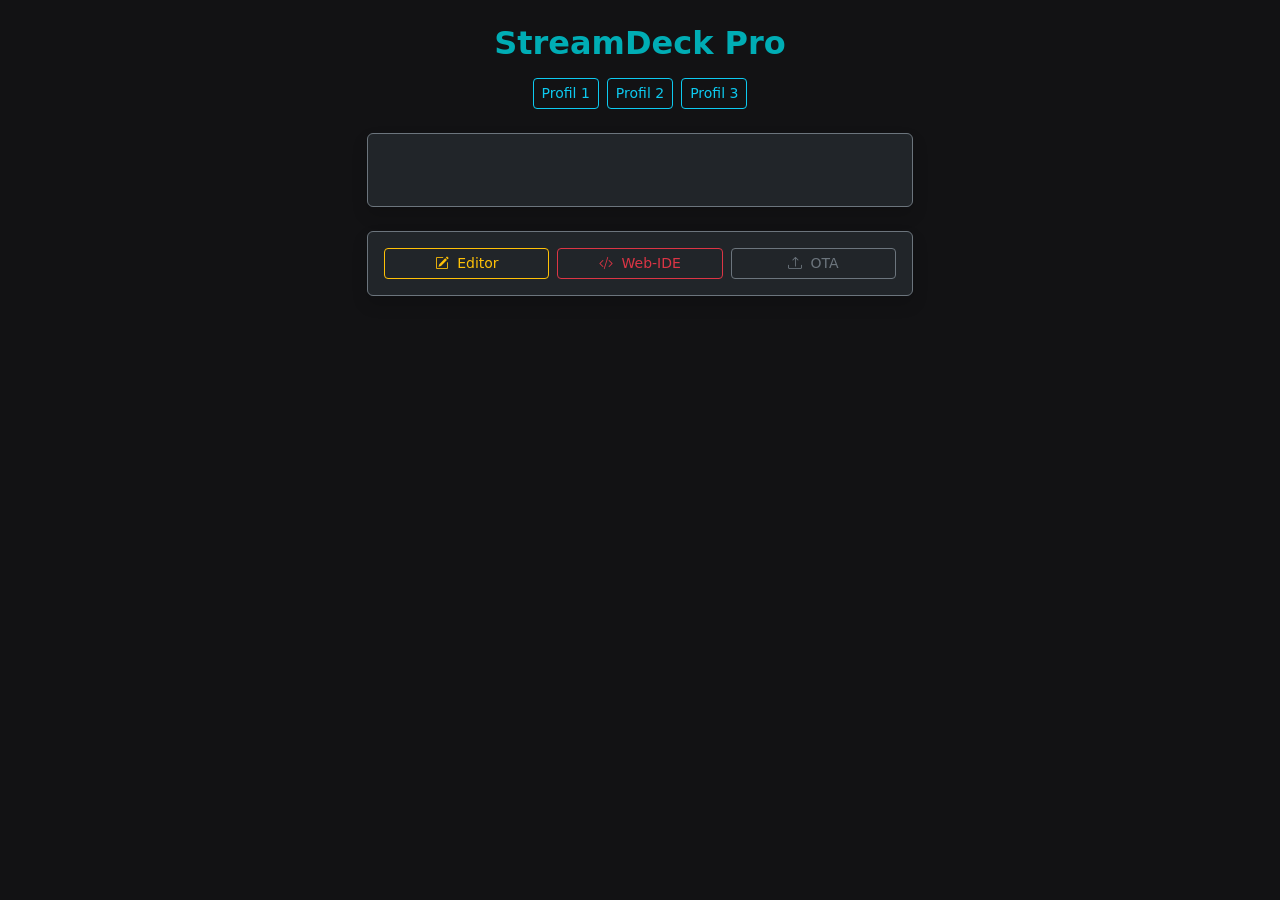
==== data/index.html @ 1ba5c2a4 "init" ====
<!DOCTYPE html>
<html>
<head>
    <meta name='viewport' content='width=device-width, initial-scale=1.0'>
    <meta charset='UTF-8'>
    <title>StreamDeck Pro</title>
    <link href='https://cdn.jsdelivr.net/npm/bootstrap@5.3.2/dist/css/bootstrap.min.css' rel='stylesheet'>
    <link href='https://cdn.jsdelivr.net/npm/bootstrap-icons@1.11.1/font/bootstrap-icons.css' rel='stylesheet'>
    <style>
        body { background: #121214; color: #e1e1e6; user-select: none; }
        .deck-grid { display: grid; grid-template-columns: repeat(3, 105px); gap: 15px; justify-content: center; padding: 20px 0; }
        @media(min-width: 576px) { .deck-grid { grid-template-columns: repeat(4, 120px); gap: 20px; } }
        .deck-btn { height: 105px; background: linear-gradient(145deg, #202024, #121214); border: 2px solid #29292e; border-radius: 14px; color: #fff; display: flex; flex-direction: column; align-items: center; justify-content: center; cursor: pointer; transition: all 0.1s; }
        @media(min-width: 576px) { .deck-btn { height: 120px; } }
        .deck-btn.active-press { border-color: #00adb5!important; transform: scale(0.93); box-shadow: 0 0 15px rgba(0,173,181,0.4); }
        .deck-icon { font-size: 2rem; color: #00adb5; }
    </style>
</head>
<body>
    <div class='container py-4'>
        <div class='row justify-content-center'>
            <div class='col-md-8 col-lg-6'>
                <h2 class='text-center mb-3 fw-bold' style='color:#00adb5;'>StreamDeck Pro</h2>
                
                <div class='d-flex justify-content-center gap-2 mb-4'>
                    <button class='btn btn-sm btn-outline-info' id='layer-b-0' onclick='setLayer(0)'>Profil 1</button>
                    <button class='btn btn-sm btn-outline-info' id='layer-b-1' onclick='setLayer(1)'>Profil 2</button>
                    <button class='btn btn-sm btn-outline-info' id='layer-b-2' onclick='setLayer(2)'>Profil 3</button>
                </div>

                <div class='card bg-dark border-secondary p-3 shadow mb-4'>
                    <div class='deck-grid' id='macro-container'></div>
                </div>
                
                <div class='card bg-dark border-secondary p-3 shadow'>
                    <div class='row g-2'>
                        <div class='col-4'><a href='/editor' class='btn btn-outline-warning w-100 btn-sm text-warning'><i class='bi bi-pencil-square me-1'></i> Editor</a></div>
                        <div class='col-4'><a href='/ide' class='btn btn-outline-danger w-100 btn-sm text-danger'><i class='bi bi-code-slash me-1'></i> Web-IDE</a></div>
                        <div class='col-4'><a href='/update' class='btn btn-outline-secondary w-100 btn-sm'><i class='bi bi-upload me-1'></i> OTA</a></div>
                    </div>
                </div>
            </div>
        </div>
    </div>

    <script>
        var ws = new WebSocket('ws://' + window.location.hostname + '/ws');
        var currentLayer = 0;
        var allMacros = [];

        // Holen der dynamischen Makro-Daten vom ESP32-FS
        fetch('/api/macros').then(res => res.json()).then(data => {
            allMacros = data.macros || [];
            drawGrid();
        });

        function drawGrid() {
            var container = document.getElementById('macro-container'); 
            if(!container) return;
            container.innerHTML = '';
            var filtered = allMacros.filter(m => m.layer == currentLayer);
            if(filtered.length === 0) {
                container.innerHTML = '<div class="text-center text-muted col-12 my-3">Keine Makros auf dieser Ebene.</div>';
                return;
            }
            filtered.forEach(m => {
                container.innerHTML += `<button class='deck-btn' id='btn-${m.id}' onmousedown='triggerMacro("${m.id}")' ontouchstart='triggerMacro("${m.id}")'><i class='bi ${m.icon} deck-icon'></i><span class='small text-truncate w-100 px-1'>${m.name}</span></button>`;
            });
        }

        function triggerMacro(id) { ws.send('TRIGGER:' + id); }
        function setLayer(num) { ws.send('SET_LAYER:' + num); }

        ws.onmessage = function(evt) {
            var msg = evt.data;
            if(msg.startsWith('LAYER_CHANGED:')) {
                currentLayer = parseInt(msg.substring(14));
                document.querySelectorAll('[id^=layer-b-]').forEach(b => b.classList.remove('btn-info', 'text-dark'));
                var activeB = document.getElementById('layer-b-' + currentLayer); 
                if(activeB) activeB.classList.add('btn-info', 'text-dark');
                drawGrid();
            } else if(msg.startsWith('ACK:')) {
                var id = msg.substring(4); var btn = document.getElementById('btn-' + id);
                if(btn) { btn.classList.add('active-press'); setTimeout(() => btn.classList.remove('active-press'), 120); }
            }
        };
        ws.onclose = function() { setTimeout(() => { window.location.reload(); }, 2000); };
    </script>
</body>
</html>
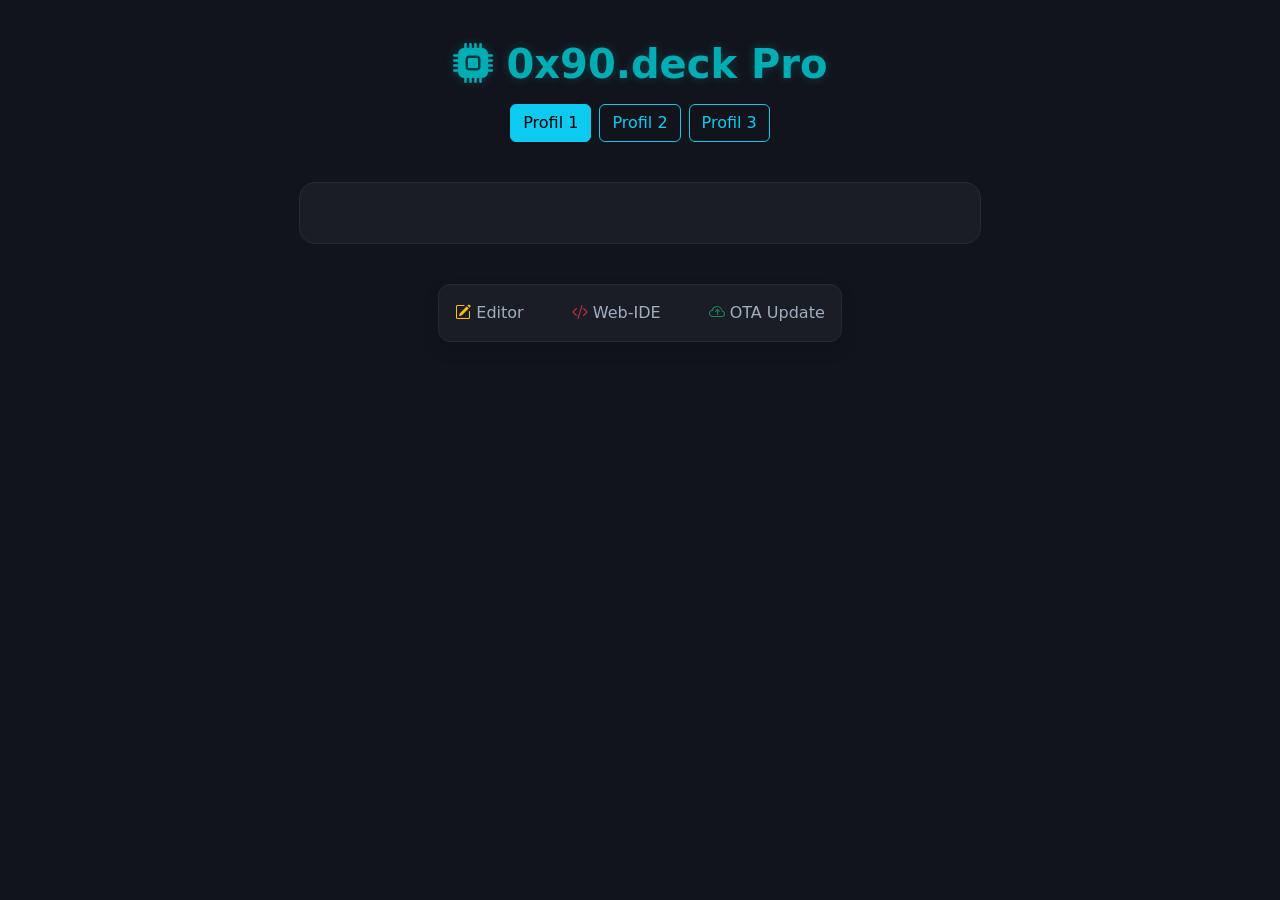
==== commit 4abf1eea: "erste testphase mit echtem case, tasten usw" ====
--- a/data/index.html
+++ b/data/index.html
@@ -1,90 +1,244 @@
 <!DOCTYPE html>
-<html>
+<html lang="de">
 <head>
-    <meta name='viewport' content='width=device-width, initial-scale=1.0'>
-    <meta charset='UTF-8'>
-    <title>StreamDeck Pro</title>
-    <link href='https://cdn.jsdelivr.net/npm/bootstrap@5.3.2/dist/css/bootstrap.min.css' rel='stylesheet'>
-    <link href='https://cdn.jsdelivr.net/npm/bootstrap-icons@1.11.1/font/bootstrap-icons.css' rel='stylesheet'>
+    <title>0x90.deck - Dashboard</title>
+    <meta charset="UTF-8">
+    <meta name="viewport" content="width=device-width, initial-scale=1.0">
+    <link href="https://cdn.jsdelivr.net/npm/bootstrap@5.3.2/dist/css/bootstrap.min.css" rel="stylesheet">
+    <link href="https://cdn.jsdelivr.net/npm/bootstrap-icons@1.11.3/font/bootstrap-icons.min.css" rel="stylesheet">
     <style>
-        body { background: #121214; color: #e1e1e6; user-select: none; }
-        .deck-grid { display: grid; grid-template-columns: repeat(3, 105px); gap: 15px; justify-content: center; padding: 20px 0; }
-        @media(min-width: 576px) { .deck-grid { grid-template-columns: repeat(4, 120px); gap: 20px; } }
-        .deck-btn { height: 105px; background: linear-gradient(145deg, #202024, #121214); border: 2px solid #29292e; border-radius: 14px; color: #fff; display: flex; flex-direction: column; align-items: center; justify-content: center; cursor: pointer; transition: all 0.1s; }
-        @media(min-width: 576px) { .deck-btn { height: 120px; } }
-        .deck-btn.active-press { border-color: #00adb5!important; transform: scale(0.93); box-shadow: 0 0 15px rgba(0,173,181,0.4); }
-        .deck-icon { font-size: 2rem; color: #00adb5; }
+        body {
+            background-color: #12141c;
+            color: #ffffff;
+            font-family: system-ui, -apple-system, sans-serif;
+        }
+        
+        .header-title {
+            color: #00adb5;
+            font-weight: 700;
+            text-shadow: 0 0 10px rgba(0, 173, 181, 0.3);
+        }
+
+        /* --- DASHBOARD LAYOUT GRID --- */
+        #deck-container {
+            display: grid;
+            /* 3 Spalten Matrix (je 130px), 1 Spalte Freiraum/Versatz (40px), 1 Spalte Profiltasten (130px) */
+            grid-template-columns: repeat(3, 130px) 40px 130px;
+            gap: 15px;
+            justify-content: center;
+            align-content: center;
+            margin: 40px auto;
+            background: #1a1d26;
+            padding: 30px;
+            border-radius: 16px;
+            border: 1px solid #252a37;
+            max-width: fit-content;
+        }
+
+        /* Basis-Style für die Tasten */
+        .macro-btn {
+            background: #222633;
+            border: 1px solid #2d3345;
+            border-radius: 12px;
+            padding: 25px 10px;
+            text-align: center;
+            cursor: pointer;
+            transition: all 0.15s ease-in-out;
+            display: flex;
+            flex-direction: column;
+            align-items: center;
+            justify-content: center;
+            user-select: none;
+            position: relative;
+        }
+        
+        .macro-btn:hover {
+            background: #2a3042;
+            border-color: #00adb5;
+            transform: translateY(-2px);
+            box-shadow: 0 5px 15px rgba(0, 173, 181, 0.2);
+        }
+
+        /* --- NEU: EFFEKT FÜR DAS AUFLEUCHTEN BEI DRUCK (PHYSIKALSCH & WEB) --- */
+        .macro-btn.active-press {
+            background: rgba(0, 173, 181, 0.2) !important;
+            border-color: #00adb5 !important;
+            box-shadow: 0 0 20px rgba(0, 173, 181, 0.6) !important;
+            transform: scale(0.95) translateY(0px);
+        }
+
+        /* Spezifischer Effekt für Profiltasten beim Aufleuchten */
+        .macro-btn:nth-child(10).active-press, .macro-btn:nth-child(11).active-press {
+            background: rgba(255, 159, 67, 0.2) !important;
+            border-color: #ff9f43 !important;
+            box-shadow: 0 0 20px rgba(255, 159, 67, 0.6) !important;
+        }
+
+        .macro-icon {
+            font-size: 2rem;
+            color: #00adb5;
+            margin-bottom: 10px;
+            transition: color 0.15s;
+        }
+
+        .macro-name {
+            font-size: 0.8rem;
+            font-weight: 500;
+            color: #a0aec0;
+            white-space: nowrap;
+            overflow: hidden;
+            text-overflow: ellipsis;
+            width: 100%;
+        }
+
+        /* --- GRID POSITIONIERUNG NACH CONFIG-REIHENFOLGE --- */
+        /* Reihe 1 (Hauptmatrix) */
+        .macro-btn:nth-child(1) { grid-column: 1; grid-row: 1; }
+        .macro-btn:nth-child(2) { grid-column: 2; grid-row: 1; }
+        .macro-btn:nth-child(3) { grid-column: 3; grid-row: 1; }
+
+        /* Reihe 2 (Hauptmatrix) */
+        .macro-btn:nth-child(4) { grid-column: 1; grid-row: 2; }
+        .macro-btn:nth-child(5) { grid-column: 2; grid-row: 2; }
+        .macro-btn:nth-child(6) { grid-column: 3; grid-row: 2; }
+
+        /* Reihe 3 (Hauptmatrix) */
+        .macro-btn:nth-child(7) { grid-column: 1; grid-row: 3; }
+        .macro-btn:nth-child(8) { grid-column: 2; grid-row: 3; }
+        .macro-btn:nth-child(9) { grid-column: 3; grid-row: 3; }
+
+        /* Profiltasten rechts versetzt */
+        .macro-btn:nth-child(10) { grid-column: 5; grid-row: 2; border-color: #ff9f43; } 
+        .macro-btn:nth-child(11) { grid-column: 5; grid-row: 3; border-color: #ff9f43; } 
+        
+        .macro-btn:nth-child(10) .macro-icon, .macro-btn:nth-child(11) .macro-icon {
+            color: #ff9f43;
+        }
+
+        /* Unteres Navigations-Menü */
+        .nav-footer {
+            background: #1a1d26;
+            border: 1px solid #252a37;
+            border-radius: 12px;
+            max-width: fit-content;
+            margin: 0 auto;
+        }
+        .nav-link-custom {
+            color: #a0aec0;
+            font-weight: 500;
+            text-decoration: none;
+            transition: color 0.2s;
+        }
+        .nav-link-custom:hover {
+            color: #00adb5;
+        }
     </style>
 </head>
-<body>
-    <div class='container py-4'>
-        <div class='row justify-content-center'>
-            <div class='col-md-8 col-lg-6'>
-                <h2 class='text-center mb-3 fw-bold' style='color:#00adb5;'>StreamDeck Pro</h2>
-                
-                <div class='d-flex justify-content-center gap-2 mb-4'>
-                    <button class='btn btn-sm btn-outline-info' id='layer-b-0' onclick='setLayer(0)'>Profil 1</button>
-                    <button class='btn btn-sm btn-outline-info' id='layer-b-1' onclick='setLayer(1)'>Profil 2</button>
-                    <button class='btn btn-sm btn-outline-info' id='layer-b-2' onclick='setLayer(2)'>Profil 3</button>
-                </div>
-
-                <div class='card bg-dark border-secondary p-3 shadow mb-4'>
-                    <div class='deck-grid' id='macro-container'></div>
-                </div>
-                
-                <div class='card bg-dark border-secondary p-3 shadow'>
-                    <div class='row g-2'>
-                        <div class='col-4'><a href='/editor' class='btn btn-outline-warning w-100 btn-sm text-warning'><i class='bi bi-pencil-square me-1'></i> Editor</a></div>
-                        <div class='col-4'><a href='/ide' class='btn btn-outline-danger w-100 btn-sm text-danger'><i class='bi bi-code-slash me-1'></i> Web-IDE</a></div>
-                        <div class='col-4'><a href='/update' class='btn btn-outline-secondary w-100 btn-sm'><i class='bi bi-upload me-1'></i> OTA</a></div>
-                    </div>
-                </div>
+<body class="p-4">
+
+    <div class="container text-center">
+        <h1 class="header-title my-3"><i class="bi bi-cpu-fill"></i> 0x90.deck Pro</h1>
+        
+        <div class="d-flex justify-content-center gap-2 mb-4" id="layer-container">
+            <button class="btn btn-outline-info active" onclick="setLayer(0)">Profil 1</button>
+            <button class="btn btn-outline-info" onclick="setLayer(1)">Profil 2</button>
+            <button class="btn btn-outline-info" onclick="setLayer(2)">Profil 3</button>
+        </div>
+
+        <div id="deck-container">
             </div>
+
+        <div class="nav-footer p-3 d-flex gap-5 justify-content-center shadow">
+            <a href="/editor" class="nav-link-custom"><i class="bi bi-pencil-square text-warning"></i> Editor</a>
+            <a href="/ide" class="nav-link-custom"><i class="bi bi-code-slash text-danger"></i> Web-IDE</a>
+            <a href="/update" class="nav-link-custom"><i class="bi bi-cloud-arrow-up text-success"></i> OTA Update</a>
         </div>
     </div>
 
     <script>
-        var ws = new WebSocket('ws://' + window.location.hostname + '/ws');
-        var currentLayer = 0;
-        var allMacros = [];
-
-        // Holen der dynamischen Makro-Daten vom ESP32-FS
-        fetch('/api/macros').then(res => res.json()).then(data => {
-            allMacros = data.macros || [];
-            drawGrid();
+        let gateway = `ws://${window.location.hostname}/ws`;
+        let websocket;
+        let currentLayer = 0;
+
+        function initWebSocket() {
+            console.log('Versuche WebSocket-Verbindung...');
+            websocket = new WebSocket(gateway);
+            websocket.onopen = () => console.log('WebSocket geöffnet');
+            websocket.onclose = () => setTimeout(initWebSocket, 2000);
+            websocket.onmessage = (event) => {
+                if (event.data.startsWith("LAYER_CHANGED:")) {
+                    currentLayer = parseInt(event.data.substring(14));
+                    updateLayerUI();
+                } 
+                // NEU/REPARIERT: Lauscht auf die Bestätigung vom ESP32, wenn eine Taste auslöst
+                else if (event.data.startsWith("ACK:")) {
+                    const macroId = event.data.substring(4);
+                    flashButtonUI(macroId);
+                }
+            };
+        }
+
+        // Lässt den Button im Browser visuell aufleuchten
+        function flashButtonUI(macroId) {
+            const btnNode = document.getElementById("btn_" + macroId);
+            if (btnNode) {
+                btnNode.classList.add("active-press");
+                setTimeout(() => {
+                    btnNode.classList.remove("active-press");
+                }, 150); // Leuchtdauer in Millisekunden
+            }
+        }
+
+        function triggerMacro(id) {
+            if (websocket && websocket.readyState === WebSocket.OPEN) {
+                websocket.send("TRIGGER:" + id);
+            }
+        }
+
+        function setLayer(layerId) {
+            if (websocket && websocket.readyState === WebSocket.OPEN) {
+                websocket.send("SET_LAYER:" + layerId);
+            }
+        }
+
+        function updateLayerUI() {
+            document.querySelectorAll('#layer-container button').forEach((btn, idx) => {
+                if(idx === currentLayer) btn.classList.add('active');
+                else btn.classList.remove('active');
+            });
+            loadMacros();
+        }
+
+        function loadMacros() {
+            fetch('/api/macros')
+                .then(response => response.json())
+                .then(data => {
+                    const container = document.getElementById('deck-container');
+                    container.innerHTML = ''; // Leeren
+
+                    // Filtere Makros für das aktuelle Profil
+                    const filtered = data.macros.filter(m => m.layer === currentLayer);
+
+                    filtered.forEach(macro => {
+                        const btn = document.createElement('div');
+                        btn.className = 'macro-btn';
+                        // NEU: ID dem DOM-Element zuweisen, damit das WebSocket-ACK den Button findet
+                        btn.id = "btn_" + macro.id; 
+                        btn.onclick = () => triggerMacro(macro.id);
+                        
+                        btn.innerHTML = `
+                            <i class="bi ${macro.icon || 'bi-bookmark'} macro-icon"></i>
+                            <div class="macro-name">${macro.name}</div>
+                        `;
+                        container.appendChild(btn);
+                    });
+                }).catch(err => console.error("Fehler beim Laden der Makros:", err));
+        }
+
+        window.addEventListener('load', () => {
+            initWebSocket();
+            loadMacros();
         });
-
-        function drawGrid() {
-            var container = document.getElementById('macro-container'); 
-            if(!container) return;
-            container.innerHTML = '';
-            var filtered = allMacros.filter(m => m.layer == currentLayer);
-            if(filtered.length === 0) {
-                container.innerHTML = '<div class="text-center text-muted col-12 my-3">Keine Makros auf dieser Ebene.</div>';
-                return;
-            }
-            filtered.forEach(m => {
-                container.innerHTML += `<button class='deck-btn' id='btn-${m.id}' onmousedown='triggerMacro("${m.id}")' ontouchstart='triggerMacro("${m.id}")'><i class='bi ${m.icon} deck-icon'></i><span class='small text-truncate w-100 px-1'>${m.name}</span></button>`;
-            });
-        }
-
-        function triggerMacro(id) { ws.send('TRIGGER:' + id); }
-        function setLayer(num) { ws.send('SET_LAYER:' + num); }
-
-        ws.onmessage = function(evt) {
-            var msg = evt.data;
-            if(msg.startsWith('LAYER_CHANGED:')) {
-                currentLayer = parseInt(msg.substring(14));
-                document.querySelectorAll('[id^=layer-b-]').forEach(b => b.classList.remove('btn-info', 'text-dark'));
-                var activeB = document.getElementById('layer-b-' + currentLayer); 
-                if(activeB) activeB.classList.add('btn-info', 'text-dark');
-                drawGrid();
-            } else if(msg.startsWith('ACK:')) {
-                var id = msg.substring(4); var btn = document.getElementById('btn-' + id);
-                if(btn) { btn.classList.add('active-press'); setTimeout(() => btn.classList.remove('active-press'), 120); }
-            }
-        };
-        ws.onclose = function() { setTimeout(() => { window.location.reload(); }, 2000); };
     </script>
 </body>
 </html>
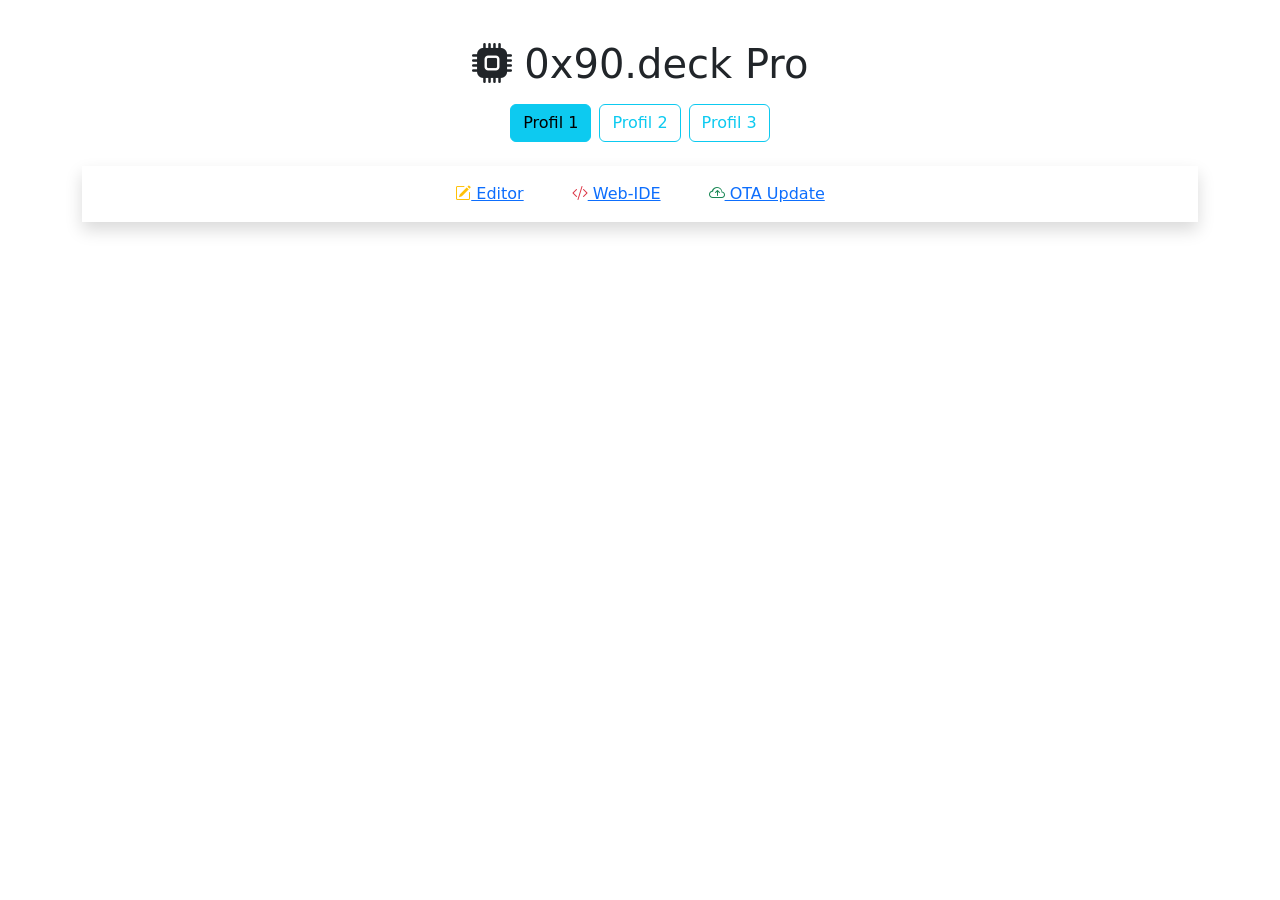
==== commit 7410710c: "dateien aufgeteilt" ====
--- a/data/index.html
+++ b/data/index.html
@@ -6,133 +6,7 @@
     <meta name="viewport" content="width=device-width, initial-scale=1.0">
     <link href="https://cdn.jsdelivr.net/npm/bootstrap@5.3.2/dist/css/bootstrap.min.css" rel="stylesheet">
     <link href="https://cdn.jsdelivr.net/npm/bootstrap-icons@1.11.3/font/bootstrap-icons.min.css" rel="stylesheet">
-    <style>
-        body {
-            background-color: #12141c;
-            color: #ffffff;
-            font-family: system-ui, -apple-system, sans-serif;
-        }
-        
-        .header-title {
-            color: #00adb5;
-            font-weight: 700;
-            text-shadow: 0 0 10px rgba(0, 173, 181, 0.3);
-        }
-
-        /* --- DASHBOARD LAYOUT GRID --- */
-        #deck-container {
-            display: grid;
-            /* 3 Spalten Matrix (je 130px), 1 Spalte Freiraum/Versatz (40px), 1 Spalte Profiltasten (130px) */
-            grid-template-columns: repeat(3, 130px) 40px 130px;
-            gap: 15px;
-            justify-content: center;
-            align-content: center;
-            margin: 40px auto;
-            background: #1a1d26;
-            padding: 30px;
-            border-radius: 16px;
-            border: 1px solid #252a37;
-            max-width: fit-content;
-        }
-
-        /* Basis-Style für die Tasten */
-        .macro-btn {
-            background: #222633;
-            border: 1px solid #2d3345;
-            border-radius: 12px;
-            padding: 25px 10px;
-            text-align: center;
-            cursor: pointer;
-            transition: all 0.15s ease-in-out;
-            display: flex;
-            flex-direction: column;
-            align-items: center;
-            justify-content: center;
-            user-select: none;
-            position: relative;
-        }
-        
-        .macro-btn:hover {
-            background: #2a3042;
-            border-color: #00adb5;
-            transform: translateY(-2px);
-            box-shadow: 0 5px 15px rgba(0, 173, 181, 0.2);
-        }
-
-        /* --- NEU: EFFEKT FÜR DAS AUFLEUCHTEN BEI DRUCK (PHYSIKALSCH & WEB) --- */
-        .macro-btn.active-press {
-            background: rgba(0, 173, 181, 0.2) !important;
-            border-color: #00adb5 !important;
-            box-shadow: 0 0 20px rgba(0, 173, 181, 0.6) !important;
-            transform: scale(0.95) translateY(0px);
-        }
-
-        /* Spezifischer Effekt für Profiltasten beim Aufleuchten */
-        .macro-btn:nth-child(10).active-press, .macro-btn:nth-child(11).active-press {
-            background: rgba(255, 159, 67, 0.2) !important;
-            border-color: #ff9f43 !important;
-            box-shadow: 0 0 20px rgba(255, 159, 67, 0.6) !important;
-        }
-
-        .macro-icon {
-            font-size: 2rem;
-            color: #00adb5;
-            margin-bottom: 10px;
-            transition: color 0.15s;
-        }
-
-        .macro-name {
-            font-size: 0.8rem;
-            font-weight: 500;
-            color: #a0aec0;
-            white-space: nowrap;
-            overflow: hidden;
-            text-overflow: ellipsis;
-            width: 100%;
-        }
-
-        /* --- GRID POSITIONIERUNG NACH CONFIG-REIHENFOLGE --- */
-        /* Reihe 1 (Hauptmatrix) */
-        .macro-btn:nth-child(1) { grid-column: 1; grid-row: 1; }
-        .macro-btn:nth-child(2) { grid-column: 2; grid-row: 1; }
-        .macro-btn:nth-child(3) { grid-column: 3; grid-row: 1; }
-
-        /* Reihe 2 (Hauptmatrix) */
-        .macro-btn:nth-child(4) { grid-column: 1; grid-row: 2; }
-        .macro-btn:nth-child(5) { grid-column: 2; grid-row: 2; }
-        .macro-btn:nth-child(6) { grid-column: 3; grid-row: 2; }
-
-        /* Reihe 3 (Hauptmatrix) */
-        .macro-btn:nth-child(7) { grid-column: 1; grid-row: 3; }
-        .macro-btn:nth-child(8) { grid-column: 2; grid-row: 3; }
-        .macro-btn:nth-child(9) { grid-column: 3; grid-row: 3; }
-
-        /* Profiltasten rechts versetzt */
-        .macro-btn:nth-child(10) { grid-column: 5; grid-row: 2; border-color: #ff9f43; } 
-        .macro-btn:nth-child(11) { grid-column: 5; grid-row: 3; border-color: #ff9f43; } 
-        
-        .macro-btn:nth-child(10) .macro-icon, .macro-btn:nth-child(11) .macro-icon {
-            color: #ff9f43;
-        }
-
-        /* Unteres Navigations-Menü */
-        .nav-footer {
-            background: #1a1d26;
-            border: 1px solid #252a37;
-            border-radius: 12px;
-            max-width: fit-content;
-            margin: 0 auto;
-        }
-        .nav-link-custom {
-            color: #a0aec0;
-            font-weight: 500;
-            text-decoration: none;
-            transition: color 0.2s;
-        }
-        .nav-link-custom:hover {
-            color: #00adb5;
-        }
-    </style>
+    <link rel="stylesheet" href="/index.css">
 </head>
 <body class="p-4">
 
@@ -155,90 +29,6 @@
         </div>
     </div>
 
-    <script>
-        let gateway = `ws://${window.location.hostname}/ws`;
-        let websocket;
-        let currentLayer = 0;
-
-        function initWebSocket() {
-            console.log('Versuche WebSocket-Verbindung...');
-            websocket = new WebSocket(gateway);
-            websocket.onopen = () => console.log('WebSocket geöffnet');
-            websocket.onclose = () => setTimeout(initWebSocket, 2000);
-            websocket.onmessage = (event) => {
-                if (event.data.startsWith("LAYER_CHANGED:")) {
-                    currentLayer = parseInt(event.data.substring(14));
-                    updateLayerUI();
-                } 
-                // NEU/REPARIERT: Lauscht auf die Bestätigung vom ESP32, wenn eine Taste auslöst
-                else if (event.data.startsWith("ACK:")) {
-                    const macroId = event.data.substring(4);
-                    flashButtonUI(macroId);
-                }
-            };
-        }
-
-        // Lässt den Button im Browser visuell aufleuchten
-        function flashButtonUI(macroId) {
-            const btnNode = document.getElementById("btn_" + macroId);
-            if (btnNode) {
-                btnNode.classList.add("active-press");
-                setTimeout(() => {
-                    btnNode.classList.remove("active-press");
-                }, 150); // Leuchtdauer in Millisekunden
-            }
-        }
-
-        function triggerMacro(id) {
-            if (websocket && websocket.readyState === WebSocket.OPEN) {
-                websocket.send("TRIGGER:" + id);
-            }
-        }
-
-        function setLayer(layerId) {
-            if (websocket && websocket.readyState === WebSocket.OPEN) {
-                websocket.send("SET_LAYER:" + layerId);
-            }
-        }
-
-        function updateLayerUI() {
-            document.querySelectorAll('#layer-container button').forEach((btn, idx) => {
-                if(idx === currentLayer) btn.classList.add('active');
-                else btn.classList.remove('active');
-            });
-            loadMacros();
-        }
-
-        function loadMacros() {
-            fetch('/api/macros')
-                .then(response => response.json())
-                .then(data => {
-                    const container = document.getElementById('deck-container');
-                    container.innerHTML = ''; // Leeren
-
-                    // Filtere Makros für das aktuelle Profil
-                    const filtered = data.macros.filter(m => m.layer === currentLayer);
-
-                    filtered.forEach(macro => {
-                        const btn = document.createElement('div');
-                        btn.className = 'macro-btn';
-                        // NEU: ID dem DOM-Element zuweisen, damit das WebSocket-ACK den Button findet
-                        btn.id = "btn_" + macro.id; 
-                        btn.onclick = () => triggerMacro(macro.id);
-                        
-                        btn.innerHTML = `
-                            <i class="bi ${macro.icon || 'bi-bookmark'} macro-icon"></i>
-                            <div class="macro-name">${macro.name}</div>
-                        `;
-                        container.appendChild(btn);
-                    });
-                }).catch(err => console.error("Fehler beim Laden der Makros:", err));
-        }
-
-        window.addEventListener('load', () => {
-            initWebSocket();
-            loadMacros();
-        });
-    </script>
+    <script src="/index.js"></script>
 </body>
 </html>
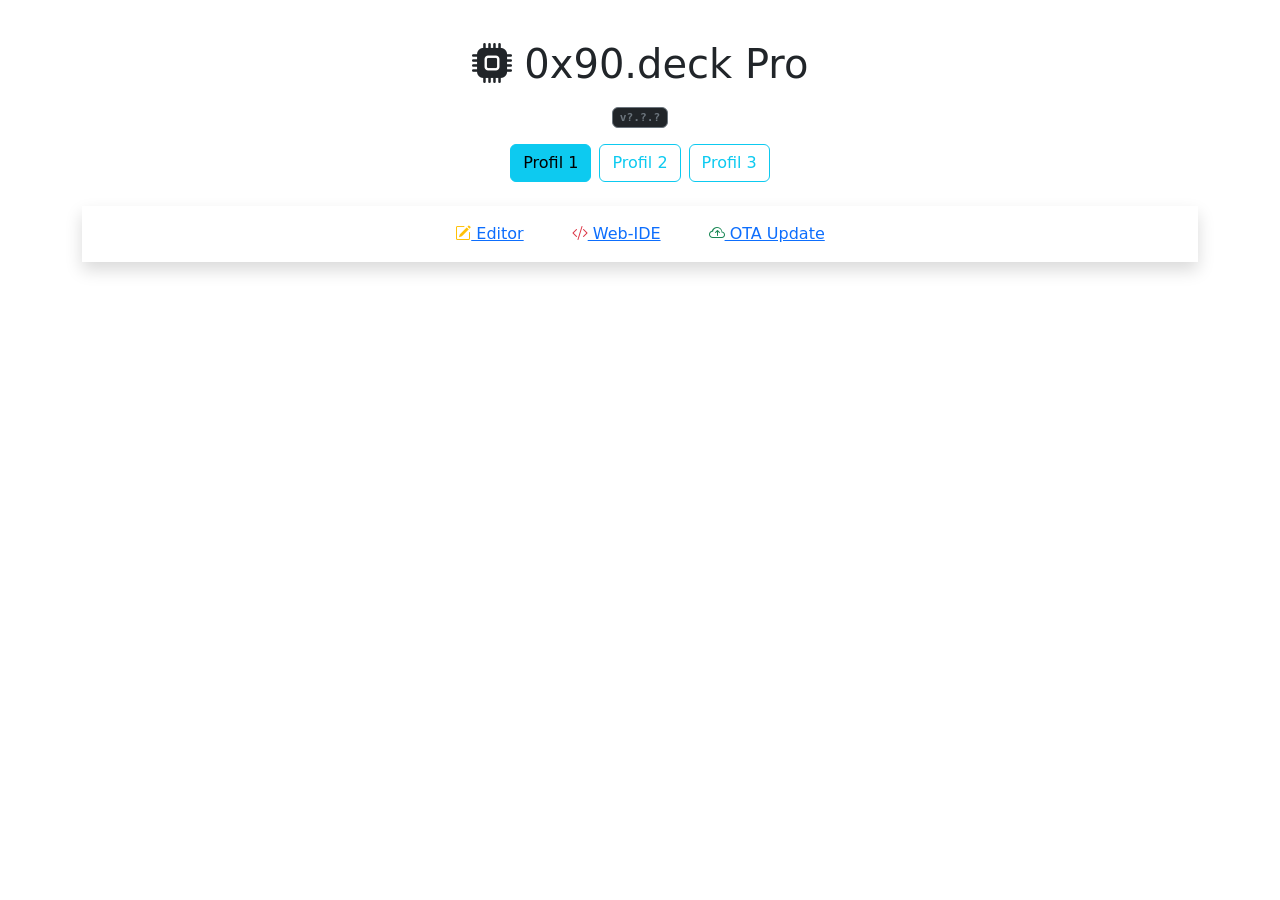
==== commit ed2eba3a: "ota update für firmware und filesystem gefixt" ====
--- a/data/index.html
+++ b/data/index.html
@@ -12,6 +12,9 @@
 
     <div class="container text-center">
         <h1 class="header-title my-3"><i class="bi bi-cpu-fill"></i> 0x90.deck Pro</h1>
+        <div class="mb-3">
+            <span id="firmware-version" class="badge bg-dark border border-secondary text-secondary" style="font-size:0.7rem; font-family:monospace;">v?.?.?</span>
+        </div>
         
         <div class="d-flex justify-content-center gap-2 mb-4" id="layer-container">
             <button class="btn btn-outline-info active" onclick="setLayer(0)">Profil 1</button>
